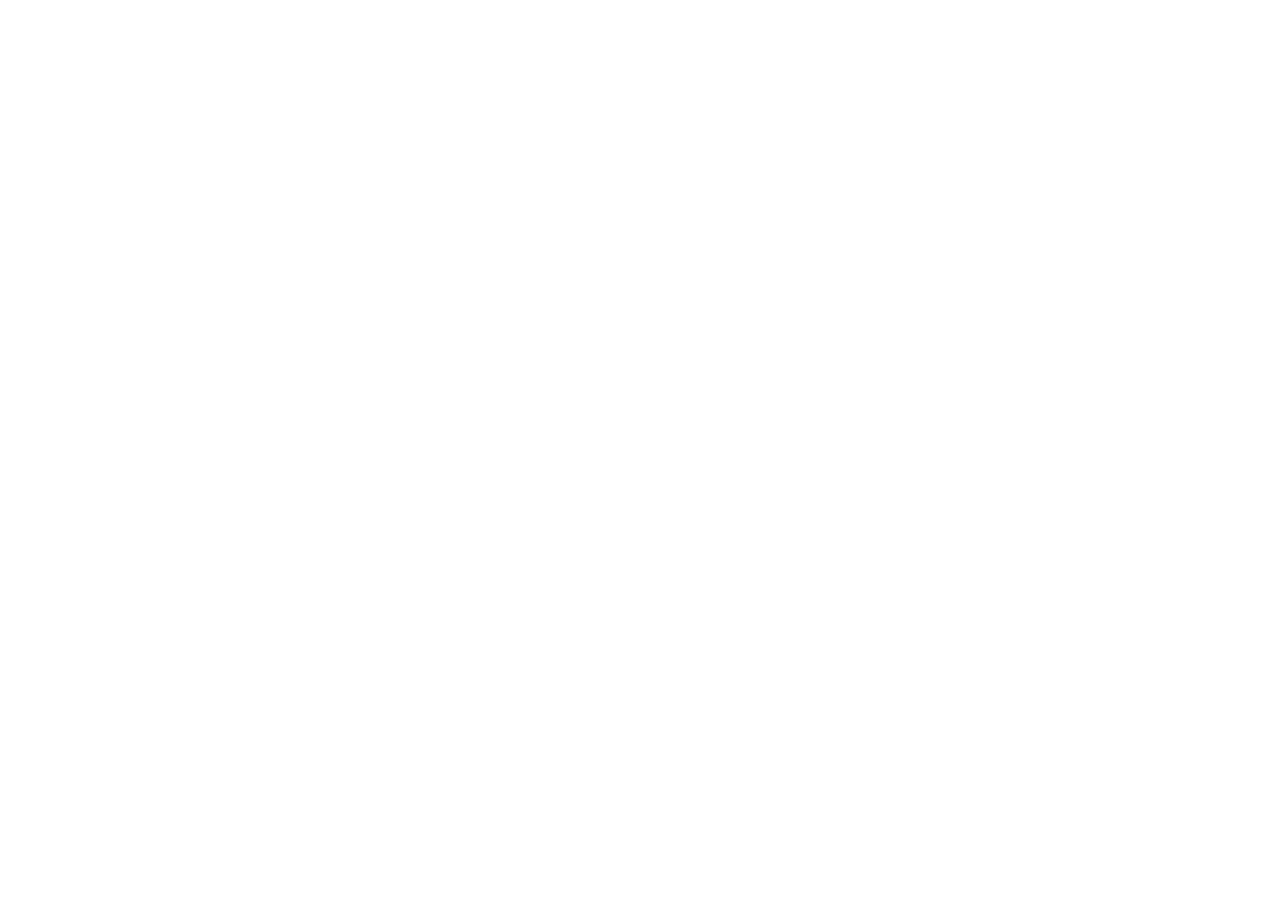
==== index.html @ af319896 "first commit" ====
<!DOCTYPE html>
<html lang="en">
  <head>
    <meta charset="UTF-8" />
    <meta name="viewport" content="width=device-width, initial-scale=1.0" />
    <title>Document</title>
  </head>
  <body>
    <script>
      window.addEventListener("deviceorientation", function (event) {
        console.log(event);
      });
    </script>
  </body>
</html>
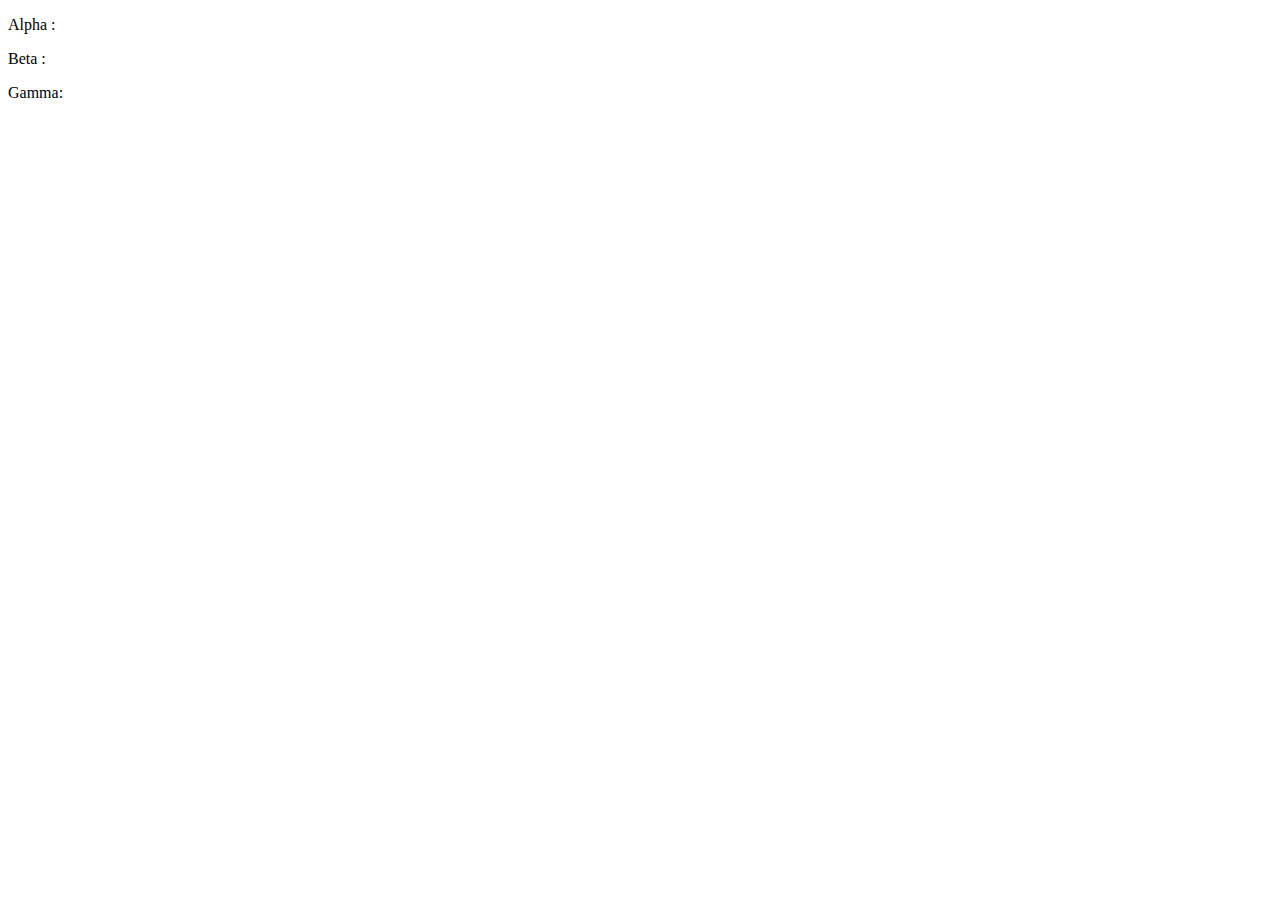
==== commit bd3696db: "hello" ====
--- a/index.html
+++ b/index.html
@@ -6,9 +6,17 @@
     <title>Document</title>
   </head>
   <body>
+    <div>
+      <p>Alpha : <span id="alpha"></span></p>
+      <p>Beta : <span id="beta"></span></p>
+      <p>Gamma: <span id="gamma"></span></p>
+    </div>
     <script>
       window.addEventListener("deviceorientation", function (event) {
         console.log(event);
+        document.getElementById("alpha").innerText = event.alpha;
+        document.getElementById("beta").innerText = event.beta;
+        document.getElementById("gamma").innerText = event.gamma;
       });
     </script>
   </body>
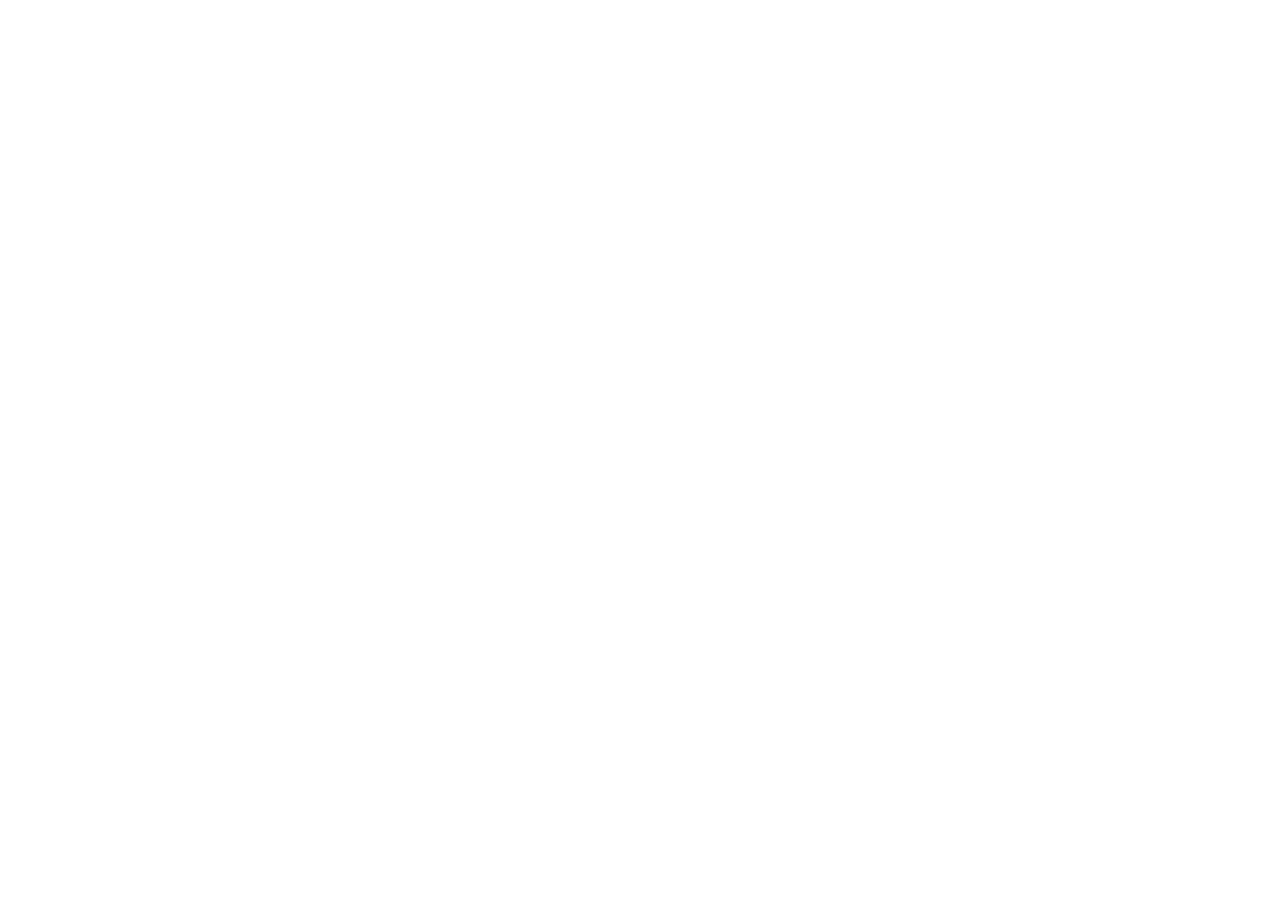
==== commit 10dd88b4: "new" ====
--- a/index.html
+++ b/index.html
@@ -1,23 +1,49 @@
-<!DOCTYPE html>
 <html lang="en">
   <head>
     <meta charset="UTF-8" />
+    <meta http-equiv="X-UA-Compatible" content="IE=edge" />
     <meta name="viewport" content="width=device-width, initial-scale=1.0" />
     <title>Document</title>
+    <link rel="stylesheet" href="css/jquery.mobile.css" />
+    <link rel="stylesheet" href="css/fonts.css" />
+    <link rel="stylesheet" href="css/style.css" />
+    <link rel="stylesheet" href="css/animate.css" />
+    <link
+      rel="stylesheet"
+      href="https://cdn.prov9.studio/hotspot/desktop/style.css"
+    />
+    <link rel="stylesheet" href="player/player.css?ver=1.1" />
+    <script src="https://s0.2mdn.net/ads/studio/Enabler.js"></script>
   </head>
   <body>
-    <div>
-      <p>Alpha : <span id="alpha"></span></p>
-      <p>Beta : <span id="beta"></span></p>
-      <p>Gamma: <span id="gamma"></span></p>
+    <div id="wrapper">
+      <!-- <span class="border" id="border-top"></span>
+    <span class="border" id="border-right"></span>
+    <span class="border" id="border-bottom"></span>
+    <span class="border" id="border-left"></span> -->
     </div>
+    <div id="bg-exit"></div>
     <script>
-      window.addEventListener("deviceorientation", function (event) {
-        console.log(event);
-        document.getElementById("alpha").innerText = event.alpha;
-        document.getElementById("beta").innerText = event.beta;
-        document.getElementById("gamma").innerText = event.gamma;
-      });
+      var featPath = "";
     </script>
+    <script src="js/jquery.min.js"></script>
+    <script src="js/jquery.ios-shake.js"></script>
+    <script src="js/jquery.ui.shake.js"></script>
+    <script src="js/jquery.mobile.js"></script>
+    <script src="js/jquery-ui.min.js"></script>
+    <script src="js/jquery.ui.touch-punch.min.js"></script>
+    <script src="https://developers.google.com/maps/documentation/javascript/examples/markerclusterer/markerclusterer.js"></script>
+    <script src="https://maps.google.com/maps/api/js?key=AIzaSyCcywKcxXeMZiMwLDcLgyEnNglcLOyB_qw"></script>
+    <script src="js/clap.js"></script>
+    <script src="player/player.js"></script>
+    <script src="player/browser-tab-visibility.js"></script>
+    <script src="js/wow.js"></script>
+    <script src="js/prov9-ad-config.js"></script>
+    <script src="js/ad-script.js"></script>
+
+    <script src="https://cdn.prov9.studio/rich-media/js/enabler.js"></script>
+    <script src="https://cdn.prov9.studio/track/anim.js"></script>
+    <script src="hotspots/js/hotspot-config.js"></script>
+    <script src="https://cdn.prov9.studio/hotspot/desktop/script.js"></script>
   </body>
 </html>
--- a/css/fonts.css
+++ b/css/fonts.css
@@ -0,0 +1,86 @@
+@font-face {
+                    font-family: 'Roboto-BlackItalic';
+                    src: url('../fonts/Roboto-BlackItalic.ttf') format('ttf');
+                    font-weight: normal;
+                    font-style: italic;
+                }@font-face {
+                    font-family: 'Roboto-Bold';
+                    src: url('../fonts/Roboto-Bold.ttf') format('ttf');
+                    font-weight: bold;
+                    font-style: normal;
+                }@font-face {
+                    font-family: 'Roboto-BoldItalic';
+                    src: url('../fonts/Roboto-BoldItalic.ttf') format('ttf');
+                    font-weight: bold;
+                    font-style: normal;
+                }@font-face {
+                    font-family: 'RobotoCondensed-Bold';
+                    src: url('../fonts/RobotoCondensed-Bold.ttf') format('ttf');
+                    font-weight: bold;
+                    font-style: normal;
+                }@font-face {
+                    font-family: 'RobotoCondensed-BoldItalic';
+                    src: url('../fonts/RobotoCondensed-BoldItalic.ttf') format('ttf');
+                    font-weight: bold;
+                    font-style: normal;
+                }@font-face {
+                    font-family: 'RobotoCondensed-Italic';
+                    src: url('../fonts/RobotoCondensed-Italic.ttf') format('ttf');
+                    font-weight: normal;
+                    font-style: italic;
+                }@font-face {
+                    font-family: 'RobotoCondensed-Light';
+                    src: url('../fonts/RobotoCondensed-Light.ttf') format('ttf');
+                    font-weight: light;
+                    font-style: normal;
+                }@font-face {
+                    font-family: 'RobotoCondensed-LightItalic';
+                    src: url('../fonts/RobotoCondensed-LightItalic.ttf') format('ttf');
+                    font-weight: normal;
+                    font-style: italic;
+                }@font-face {
+                    font-family: 'RobotoCondensed-Regular';
+                    src: url('../fonts/RobotoCondensed-Regular.ttf') format('ttf');
+                    font-weight: normal;
+                    font-style: normal;
+                }@font-face {
+                    font-family: 'Roboto-Italic';
+                    src: url('../fonts/Roboto-Italic.ttf') format('ttf');
+                    font-weight: normal;
+                    font-style: italic;
+                }@font-face {
+                    font-family: 'Roboto-Light';
+                    src: url('../fonts/Roboto-Light.ttf') format('ttf');
+                    font-weight: light;
+                    font-style: normal;
+                }@font-face {
+                    font-family: 'Roboto-LightItalic';
+                    src: url('../fonts/Roboto-LightItalic.ttf') format('ttf');
+                    font-weight: normal;
+                    font-style: italic;
+                }@font-face {
+                    font-family: 'Roboto-Medium';
+                    src: url('../fonts/Roboto-Medium.ttf') format('ttf');
+                    font-weight: 500;
+                    font-style: normal;
+                }@font-face {
+                    font-family: 'Roboto-MediumItalic';
+                    src: url('../fonts/Roboto-MediumItalic.ttf') format('ttf');
+                    font-weight: normal;
+                    font-style: italic;
+                }@font-face {
+                    font-family: 'Roboto-Regular';
+                    src: url('../fonts/Roboto-Regular.ttf') format('truetype');
+                    font-weight: normal;
+                    font-style: normal;
+                }@font-face {
+                    font-family: 'Roboto-Thin';
+                    src: url('../fonts/Roboto-Thin.ttf') format('ttf');
+                    font-weight: none;
+                    font-style: normal;
+                }@font-face {
+                    font-family: 'Roboto-ThinItalic';
+                    src: url('../fonts/Roboto-ThinItalic.ttf') format('ttf');
+                    font-weight: normal;
+                    font-style: italic;
+                }--- a/css/style.css
+++ b/css/style.css
@@ -0,0 +1,131 @@
+*{  
+  text-shadow: none !important;
+}
+body {
+  background: #eee;
+  font-size: 13px;
+  color: #000;
+  margin: 0;
+  padding: 0;
+  position: relative !important;
+  overflow: hidden !important;
+}
+
+body, .ui-mobile, .ui-page{
+	background: #fff0 !important;
+}
+
+a{
+  display: flex;
+  text-decoration: none;
+  background-size: cover;
+  background-repeat: no-repeat;
+  cursor: pointer;
+  justify-content: center;
+  align-items: center;
+}
+a img{
+  width: 100%;
+  height: auto;
+}
+#wrapper{
+  width: 100% !important;
+  height: 250px;
+  position: relative !important;
+  overflow: hidden;
+}
+
+.border{
+  position: absolute;
+  z-index: 2000;
+}
+#border-top{
+  width: 100%;
+  height: 1px;
+  background: #000;
+  top:0;
+  left: 0;
+}
+
+#border-left{
+  width: 1px;
+  height: 100%;
+  background: #000;
+  top:0;
+  left: 0;
+}
+
+#border-right{
+  width: 1px;
+  height: 100%;
+  background: #000;
+  top:0;
+  right: 0;
+}
+#border-bottom{
+  width: 100%;
+  height: 1px;
+  background: #000;
+  bottom:0;
+  left: 0;
+}
+
+.hide{
+  display: none;
+}
+
+div img{
+  width: 100%;
+}
+.vdo-main-container{
+	width: 100%;
+	padding-top: 56.25%;
+	height: 0px;
+	position: relative;
+}
+.vdo-container{
+  width: 100%;
+  height: 100%;
+  position: absolute;
+  top: 0;
+  left: 0;
+}
+
+#player{
+  width: 100%;
+  height: 100%;
+  overflow: hidden;
+  position: relative;
+}
+#player video{
+  width: 100%;
+}
+
+button{
+  border-width: 0;
+  padding: 0;
+  background-color: #00000000;
+  cursor: pointer;
+  font-family: inherit;
+}
+
+button:focus {outline:0;}
+
+#AnAllNewGame{
+  left: 0 !important;
+  right: 0 !important;
+  margin: auto !important;
+  top: 266px !important;
+}
+
+#knowmore{  
+  left: 0 !important;
+  right: 0 !important;
+  margin: auto !important;
+  top: 380px !important;
+}
+
+#whiteBG{
+	position: fixed !important;
+	height: 100% !important;
+}